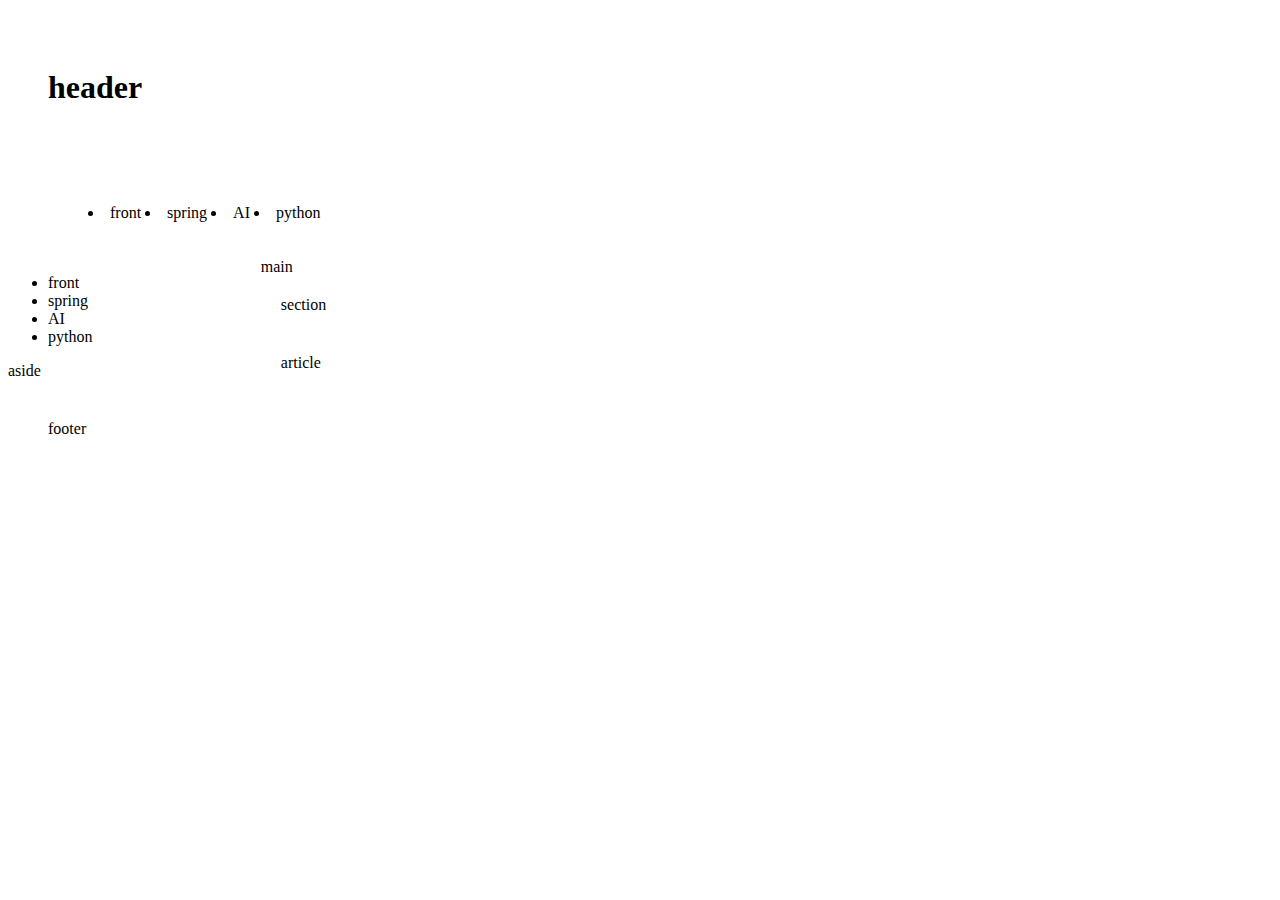
==== index.html @ 193d735e "Create index.html" ====
<!DOCTYPE html>
<html lang="en">
<head>
    <meta charset="UTF-8">
    <meta http-equiv="X-UA-Compatible" content="IE=edge">
    <meta name="viewport" content="width=device-width, initial-scale=1.0">
    <title>Suadeomgit's Blog</title>
    <style>
        *
        {
            box-sizing: border-box;
        }
        header
        {
            padding: 40px;
        }
        nav#headnav
        {
            padding: 20px 40px;
            width: 100%;
        }
        #headnav li
        {
            display: inline list-item;
        }
        nav#leftnav
        {
            float: left;
            width: 20%;
            height: 100%;
        }
        aside
        {
            width: 20%;
            height: 100%;
        }
        section
        {
            float: right;
            display: table;
            width: 80%;
            padding: 20px;
        }
        article
        {
            float: right;
            display: table;
            width: 80%;
            padding: 20px;
        }
        footer
        {
            padding: 40px;
            display: table;
        }
    </style>
</head>
<body>
    <header>
        <h1>header</h1>
    </header>
    <nav id="headnav">
        <ul>
            <li>front</li>
            <li>spring</li>
            <li>AI</li>
            <li>python</li>
        </ul>
    </nav>
    <nav id="leftnav">
        <ul>
            <li>front</li>
            <li>spring</li>
            <li>AI</li>
            <li>python</li>
        </ul>
    </nav>
    <main>main</main>
    <section>section</section>
    <article>article</article>
    <aside>aside</aside>
    <footer>footer</footer>
</body>
</html>
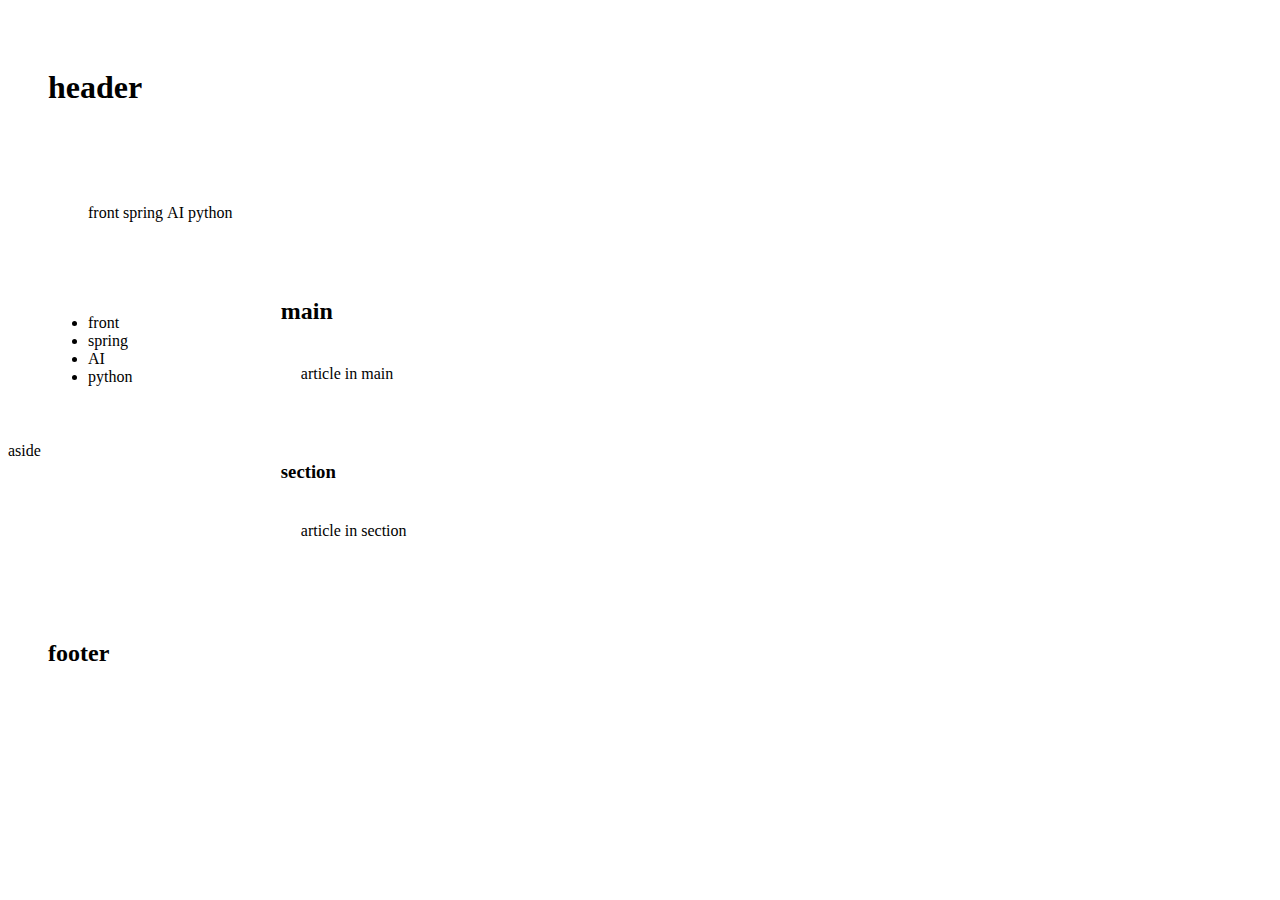
==== commit 48cb6563: "Update index.html" ====
--- a/index.html
+++ b/index.html
@@ -2,7 +2,7 @@
 <html lang="en">
 <head>
     <meta charset="UTF-8">
-    <meta http-equiv="X-UA-Compatible" content="IE=edge">
+    <meta http-equiv="X-UA-Compatible" content="IE=FireFox">
     <meta name="viewport" content="width=device-width, initial-scale=1.0">
     <title>Suadeomgit's Blog</title>
     <style>
@@ -12,22 +12,32 @@
         }
         header
         {
+            height: 20%;
             padding: 40px;
         }
         nav#headnav
         {
             padding: 20px 40px;
             width: 100%;
+            height: 5%;
         }
         #headnav li
         {
-            display: inline list-item;
+            display: inline;
         }
         nav#leftnav
         {
             float: left;
             width: 20%;
-            height: 100%;
+            height: 60%;
+            padding: 40px;
+
+        }
+        main
+        {
+            display: table;
+            padding: 20px;
+            width: 80%;
         }
         aside
         {
@@ -43,7 +53,7 @@
         }
         article
         {
-            float: right;
+            float: left;
             display: table;
             width: 80%;
             padding: 20px;
@@ -52,6 +62,8 @@
         {
             padding: 40px;
             display: table;
+            width: 100%;
+            height: 15%;
         }
     </style>
 </head>
@@ -75,10 +87,17 @@
             <li>python</li>
         </ul>
     </nav>
-    <main>main</main>
-    <section>section</section>
-    <article>article</article>
+    <main>
+        <h2>main</h2>
+        <article>article in main</article>
+    </main>
+    <section>
+        <h3>section</h3>
+        <article>article in section</article>
+    </section>
     <aside>aside</aside>
-    <footer>footer</footer>
+    <footer>
+        <h2>footer</h2>
+    </footer>
 </body>
 </html>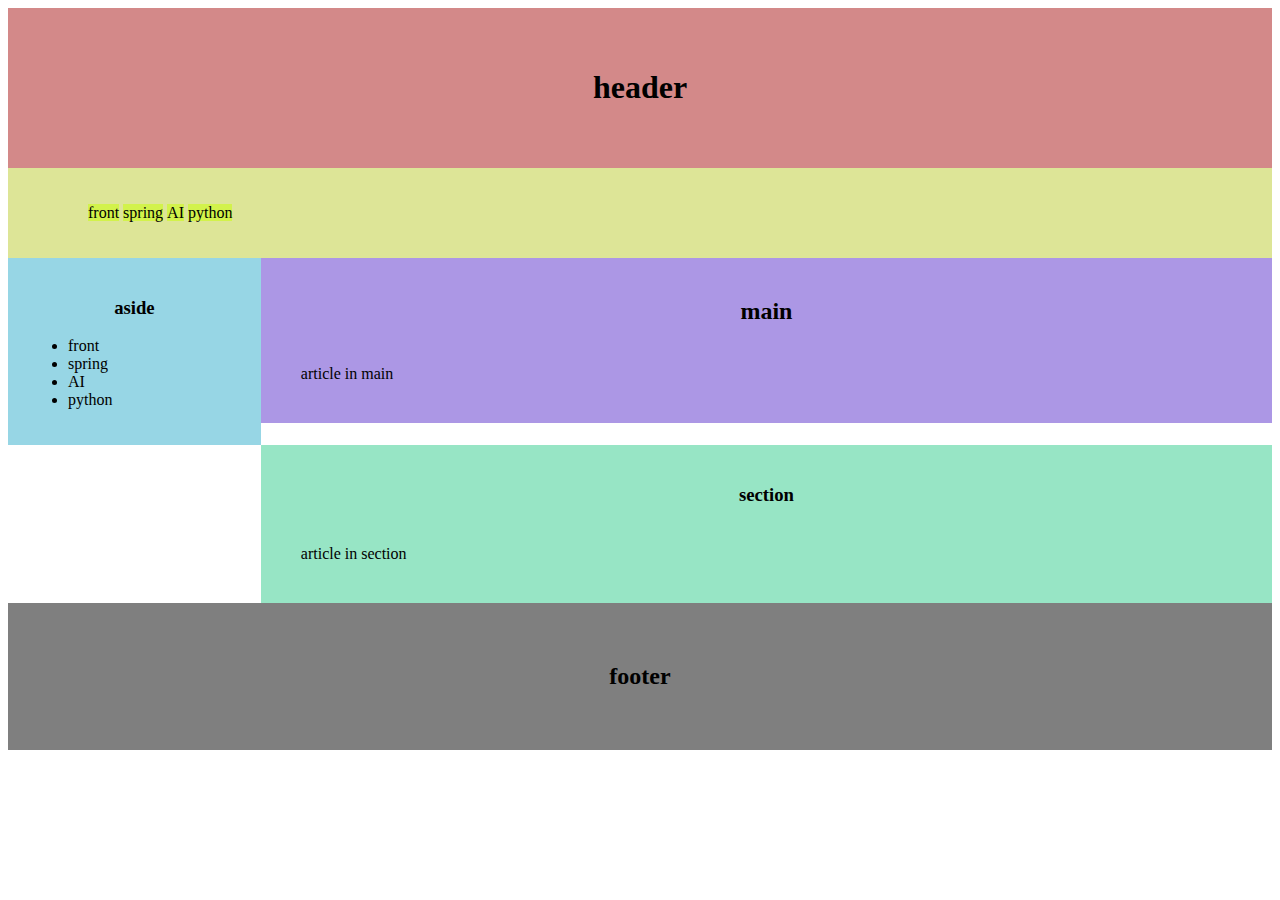
==== commit 25109148: "Update index.html" ====
--- a/index.html
+++ b/index.html
@@ -2,7 +2,7 @@
 <html lang="en">
 <head>
     <meta charset="UTF-8">
-    <meta http-equiv="X-UA-Compatible" content="IE=FireFox">
+    <meta http-equiv="X-UA-Compatible" content="IE=Chrome">
     <meta name="viewport" content="width=device-width, initial-scale=1.0">
     <title>Suadeomgit's Blog</title>
     <style>
@@ -10,10 +10,19 @@
         {
             box-sizing: border-box;
         }
+        h1,h2,h3,h4,h5,h6
+        {
+            text-align: center;
+        }
         header
         {
             height: 20%;
             padding: 40px;
+            background-color: #a7131380;
+        }
+        nav
+        {
+            background-color: #bccc3080;
         }
         nav#headnav
         {
@@ -21,28 +30,37 @@
             width: 100%;
             height: 5%;
         }
-        #headnav li
+        nav li
         {
             display: inline;
+            background-color: #c8ff0080;
         }
         nav#leftnav
         {
             float: left;
             width: 20%;
             height: 60%;
-            padding: 40px;
-
+            padding: 20px;
+        }
+        #leftnav ul
+        {
+            float: right;
         }
         main
         {
-            display: table;
+            display: inline-block;
+            float: right;
             padding: 20px;
             width: 80%;
+            background-color: #5a30cc80;
         }
         aside
         {
             width: 20%;
             height: 100%;
+            background-color: #30adcc80;
+            padding: 20px;
+            display: inline-block;
         }
         section
         {
@@ -50,6 +68,7 @@
             display: table;
             width: 80%;
             padding: 20px;
+            background-color: #30cc8b80;
         }
         article
         {
@@ -64,6 +83,7 @@
             display: table;
             width: 100%;
             height: 15%;
+            background-color: #00000080;
         }
     </style>
 </head>
@@ -79,23 +99,23 @@
             <li>python</li>
         </ul>
     </nav>
-    <nav id="leftnav">
+    <aside>
+        <h3>aside</h3>
         <ul>
             <li>front</li>
             <li>spring</li>
             <li>AI</li>
             <li>python</li>
         </ul>
-    </nav>
+    </aside>
     <main>
         <h2>main</h2>
-        <article>article in main</article>
+        <article>article  in main</article>
     </main>
     <section>
         <h3>section</h3>
         <article>article in section</article>
     </section>
-    <aside>aside</aside>
     <footer>
         <h2>footer</h2>
     </footer>
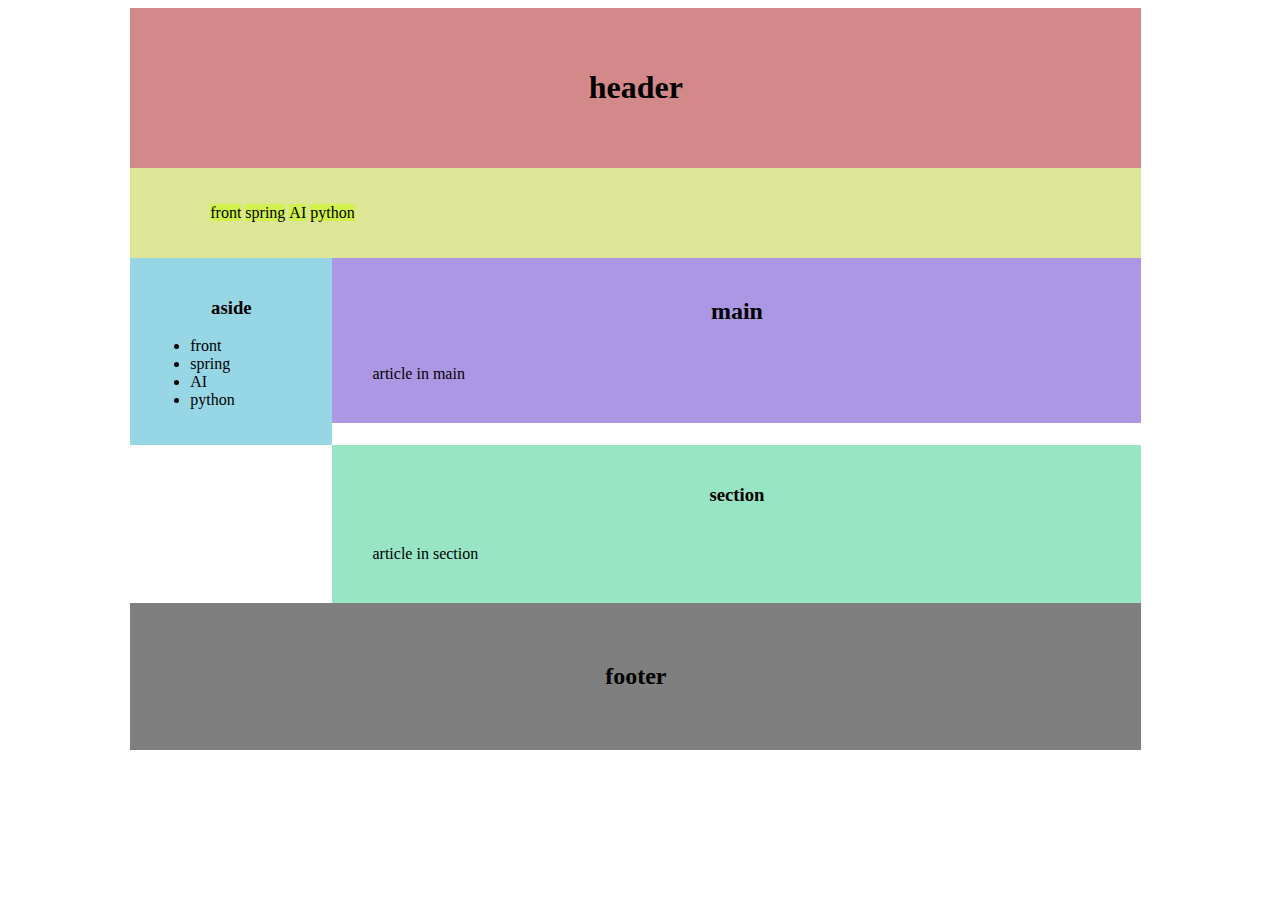
==== commit bf267029: "Update index.html" ====
--- a/index.html
+++ b/index.html
@@ -23,9 +23,6 @@
         nav
         {
             background-color: #bccc3080;
-        }
-        nav#headnav
-        {
             padding: 20px 40px;
             width: 100%;
             height: 5%;
@@ -34,17 +31,6 @@
         {
             display: inline;
             background-color: #c8ff0080;
-        }
-        nav#leftnav
-        {
-            float: left;
-            width: 20%;
-            height: 60%;
-            padding: 20px;
-        }
-        #leftnav ul
-        {
-            float: right;
         }
         main
         {
@@ -85,39 +71,55 @@
             height: 15%;
             background-color: #00000080;
         }
+        div.blank
+        {
+            width: 9.355%;
+            display: inline-block;
+            height: 100%;
+        }
+        div.main
+        {
+            width: 80%;
+            display: inline-block;
+            height: 100%;
+        }
     </style>
 </head>
 <body>
-    <header>
-        <h1>header</h1>
-    </header>
-    <nav id="headnav">
-        <ul>
-            <li>front</li>
-            <li>spring</li>
-            <li>AI</li>
-            <li>python</li>
-        </ul>
-    </nav>
-    <aside>
-        <h3>aside</h3>
-        <ul>
-            <li>front</li>
-            <li>spring</li>
-            <li>AI</li>
-            <li>python</li>
-        </ul>
-    </aside>
-    <main>
-        <h2>main</h2>
-        <article>article  in main</article>
-    </main>
-    <section>
-        <h3>section</h3>
-        <article>article in section</article>
-    </section>
-    <footer>
-        <h2>footer</h2>
-    </footer>
+    <div class="blank"></div>
+    <div class="main">
+        <header>
+            <h1>header</h1>
+        </header>
+        <nav>
+            <ul>
+                <li>front</li>
+                <li>spring</li>
+                <li>AI</li>
+                <li>python</li>
+            </ul>
+        </nav>
+        <aside>
+            <h3>aside</h3>
+            <ul>
+                <li>front</li>
+                <li>spring</li>
+                <li>AI</li>
+                <li>python</li>
+            </ul>
+        </aside>
+        <main>
+            <h2>main</h2>
+            <article>article  in main</article>
+        </main>
+        <section>
+            <h3>section</h3>
+            <article>article in section</article>
+        </section>
+        <footer>
+            <h2>footer</h2>
+        </footer>
+    </div>
+    <div class="blank"></div>
 </body>
 </html>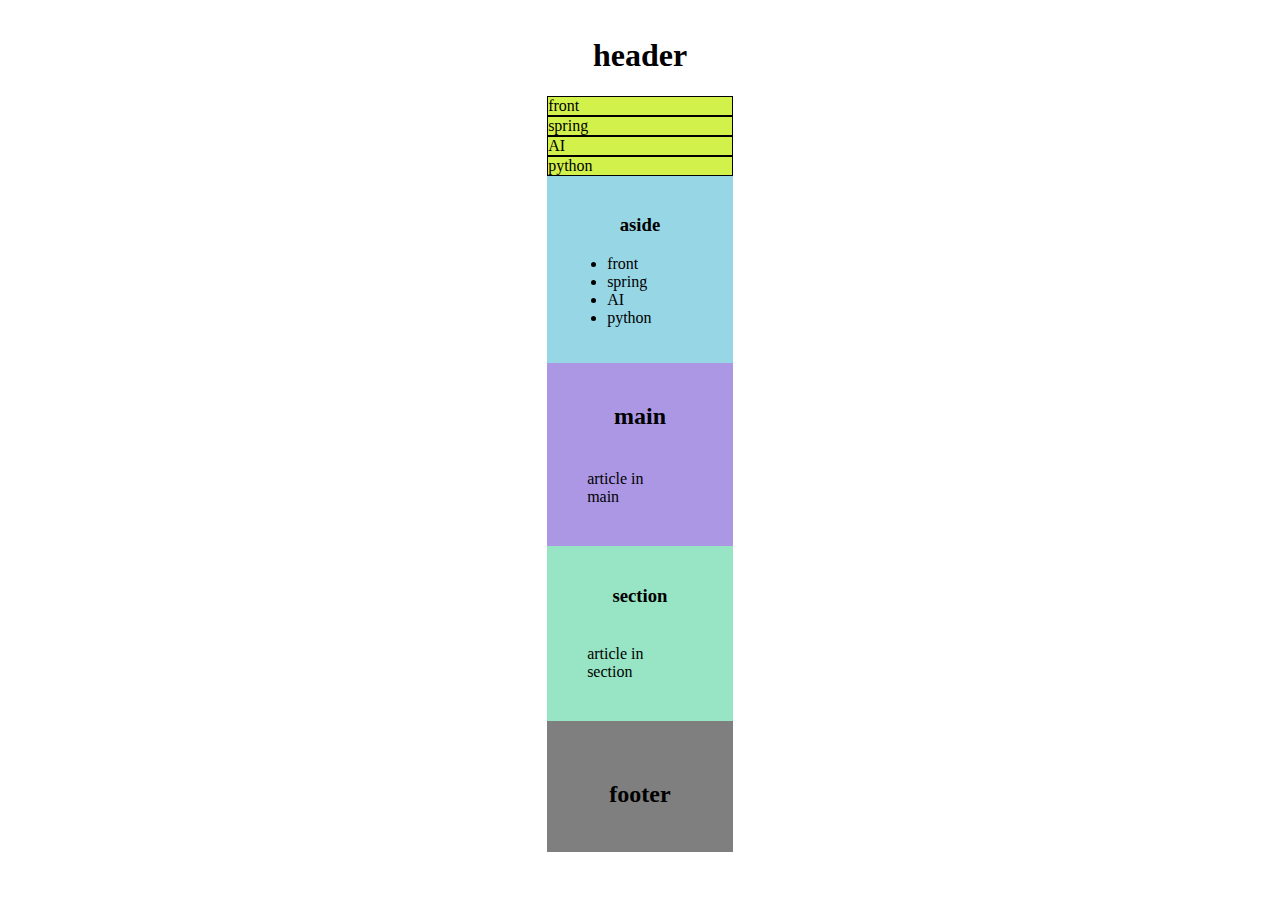
==== commit c3084466: "develop main templete" ====
--- a/index.html
+++ b/index.html
@@ -5,85 +5,7 @@
     <meta http-equiv="X-UA-Compatible" content="IE=Chrome">
     <meta name="viewport" content="width=device-width, initial-scale=1.0">
     <title>Suadeomgit's Blog</title>
-    <style>
-        *
-        {
-            box-sizing: border-box;
-        }
-        h1,h2,h3,h4,h5,h6
-        {
-            text-align: center;
-        }
-        header
-        {
-            height: 20%;
-            padding: 40px;
-            background-color: #a7131380;
-        }
-        nav
-        {
-            background-color: #bccc3080;
-            padding: 20px 40px;
-            width: 100%;
-            height: 5%;
-        }
-        nav li
-        {
-            display: inline;
-            background-color: #c8ff0080;
-        }
-        main
-        {
-            display: inline-block;
-            float: right;
-            padding: 20px;
-            width: 80%;
-            background-color: #5a30cc80;
-        }
-        aside
-        {
-            width: 20%;
-            height: 100%;
-            background-color: #30adcc80;
-            padding: 20px;
-            display: inline-block;
-        }
-        section
-        {
-            float: right;
-            display: table;
-            width: 80%;
-            padding: 20px;
-            background-color: #30cc8b80;
-        }
-        article
-        {
-            float: left;
-            display: table;
-            width: 80%;
-            padding: 20px;
-        }
-        footer
-        {
-            padding: 40px;
-            display: table;
-            width: 100%;
-            height: 15%;
-            background-color: #00000080;
-        }
-        div.blank
-        {
-            width: 9.355%;
-            display: inline-block;
-            height: 100%;
-        }
-        div.main
-        {
-            width: 80%;
-            display: inline-block;
-            height: 100%;
-        }
-    </style>
+    <link rel="stylesheet" href="style.css">
 </head>
 <body>
     <div class="blank"></div>
--- a/style.css
+++ b/style.css
@@ -0,0 +1,223 @@
+*
+{
+    box-sizing: border-box;
+}
+article
+{
+    float: left;
+    display: table;
+    width: 80%;
+    padding: 20px;
+}
+aside
+{
+    background-color: #30adcc80;
+    padding: 20px;
+}
+body
+{
+    display: grid;
+    margin: 0;
+    height: 100%;
+    justify-items: center;
+}
+footer
+{
+    padding: 40px;
+    width: 100%;  
+    height: 15%;
+    background-color: #00000080;
+}
+h1,h2,h3,h4,h5,h6
+{
+    text-align: center;
+}
+html
+{
+    height: 100%;
+    max-width: 100%;
+}
+img
+{
+    width: 100%;
+}
+nav li
+{
+    display: grid;
+    background-color: #c8ff0080;
+    word-break: break-all;
+    border: 1px solid rgb(0,0,0);
+}
+#l_side_main li
+{
+    padding: 0 1rem;
+}
+#main_nav li
+{
+    height: fit-content;
+}
+main
+{
+    display: inline-block;
+    padding: 20px;
+    width: 100%;
+    background-color: #5a30cc80;
+}
+nav
+{
+    background-color: #bccc3080;
+}
+#l_side_main nav
+{
+    padding: 1rem 0;
+    height: 65%;
+}
+#main_nav nav
+{
+    position: fixed;
+}
+#main_nav img
+{
+    background-color: white;
+    padding: 10%;
+}
+section
+{
+    display: table;
+    width: 100%;
+    padding: 20px;
+    background-color: #30cc8b80;
+}
+nav ul
+{
+    margin: 0;
+    padding: 0;
+}
+
+
+
+#r_side_content
+{
+    width: 65%;
+    display: inline-block;
+    height: 100%;
+    /* min-height: 1200px; */
+}
+#r_side_main
+{
+    /* left: 25%;
+    position: absolute;
+    margin-left: 400px;
+    width: 75%; */
+    display: grid;
+}
+#l_side_contents
+{
+    position: fixed;
+    width: 400px;
+}
+#l_side_main
+{
+    width: 400px;
+    /* display: inline-block;
+    height: 100%;
+    position: fixed; */
+}
+#main_div
+{
+    display: grid;
+    width: 100%;
+    grid-template-columns: 400px 1fr;
+}
+#main_nav
+{
+    display: inline-block;
+    height: 100%;
+    position: fixed;
+    right: 0px;
+}
+#profile
+{
+    height: 20%;
+    padding: 40px;
+    background-color: #a7131380;
+}
+
+
+
+/* smart phone horizontal mode */
+@media screen and (min-width: 576px) and (max-width: 767px)
+{
+    #main_nav a
+    {
+        height: 26.797px;
+    }
+    #main_nav nav
+    {
+        width: 28.797px;
+    }
+
+
+
+    #main_nav
+    {
+        width: 28.797px;
+    }
+}
+/* tablet device mode */
+@media screen and (min-width: 768px) and (max-width: 991px)
+{
+    #main_nav a
+    {
+        height: 36.391px;
+    }
+    #main_nav nav
+    {
+        width: 38.391px;
+    }
+
+
+
+    #main_nav
+    {
+        width: 38.391px;
+    }
+}
+/* desktop device mode */
+@media screen and (min-width: 992px) and (max-width: 1199px)
+{
+    #main_nav a
+    {
+        height: 47.594px;
+    }
+    #main_nav nav
+    {
+        width: 49.594px;
+    }
+
+
+
+    #main_nav
+    {
+        width: 49.594px;
+    }
+}
+/* big desktop device mode */
+@media screen and (min-width: 1200px)
+{
+    #main_nav a
+    {
+        height: 58px;
+    }
+    #main_nav nav
+    {
+        width: 60px;
+    }
+
+
+
+    #main_nav
+    {
+        width: 60px;
+    }
+}